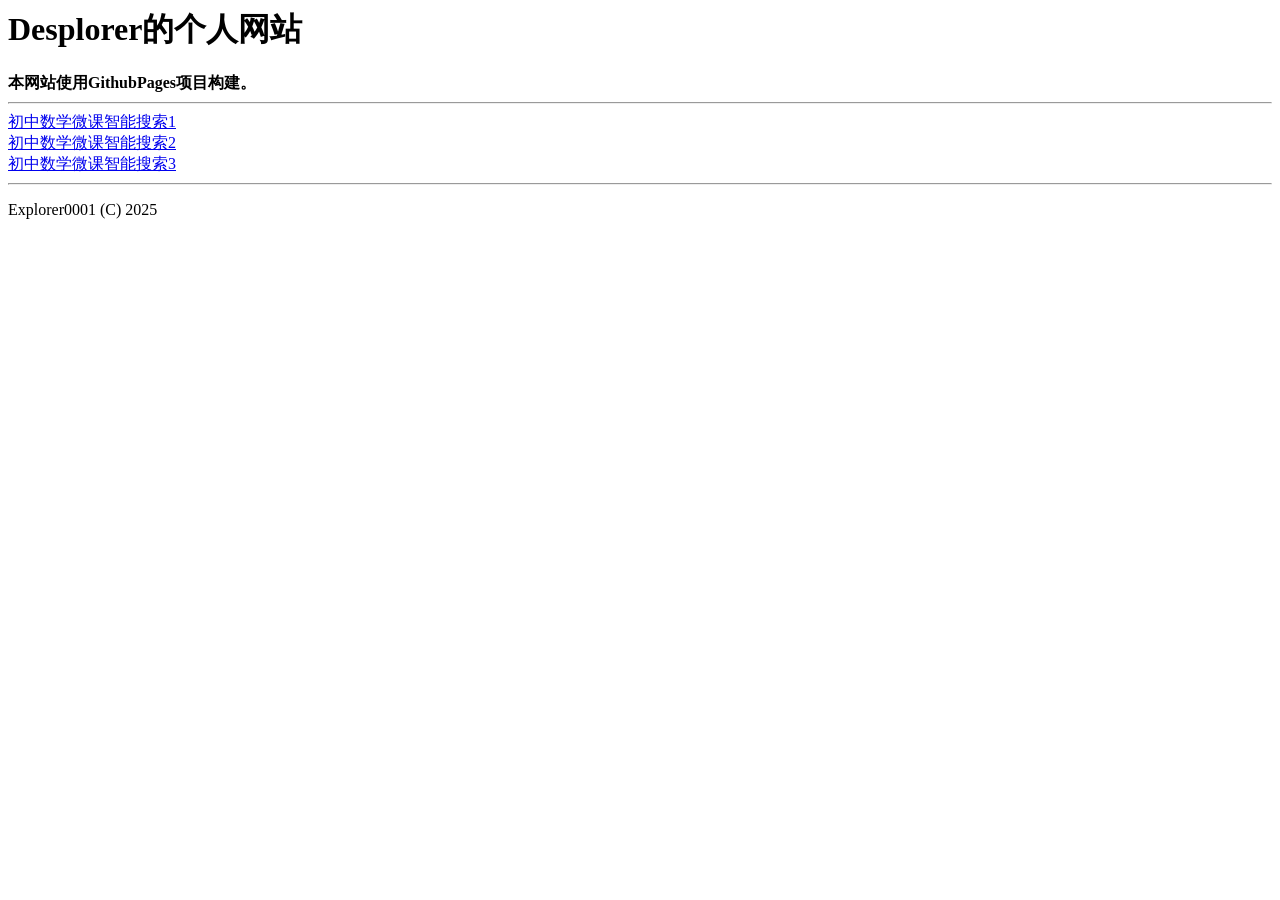
==== index.html @ 6a38d13f "Add files via upload" ====
<html lang="zh-cn">
    <head>
        <meta charset="utf-8">
        <title>DesplorerGithubPages</title>
    </head>
    <body>
        <main>
            <h1>Desplorer的个人网站</h1>
            <b href>本网站使用GithubPages项目构建。</b>
            <hr>
            <a href="classautosearch1.html">初中数学微课智能搜索1</a>
            <br>
            <a href="classautosearch2.html">初中数学微课智能搜索2</a>
            <br>
            <a href="classautosearch3/index.html">初中数学微课智能搜索3</a>
            <hr>
            <p>Explorer0001 (C) 2025</p>
        </main>
    </body>
</html>
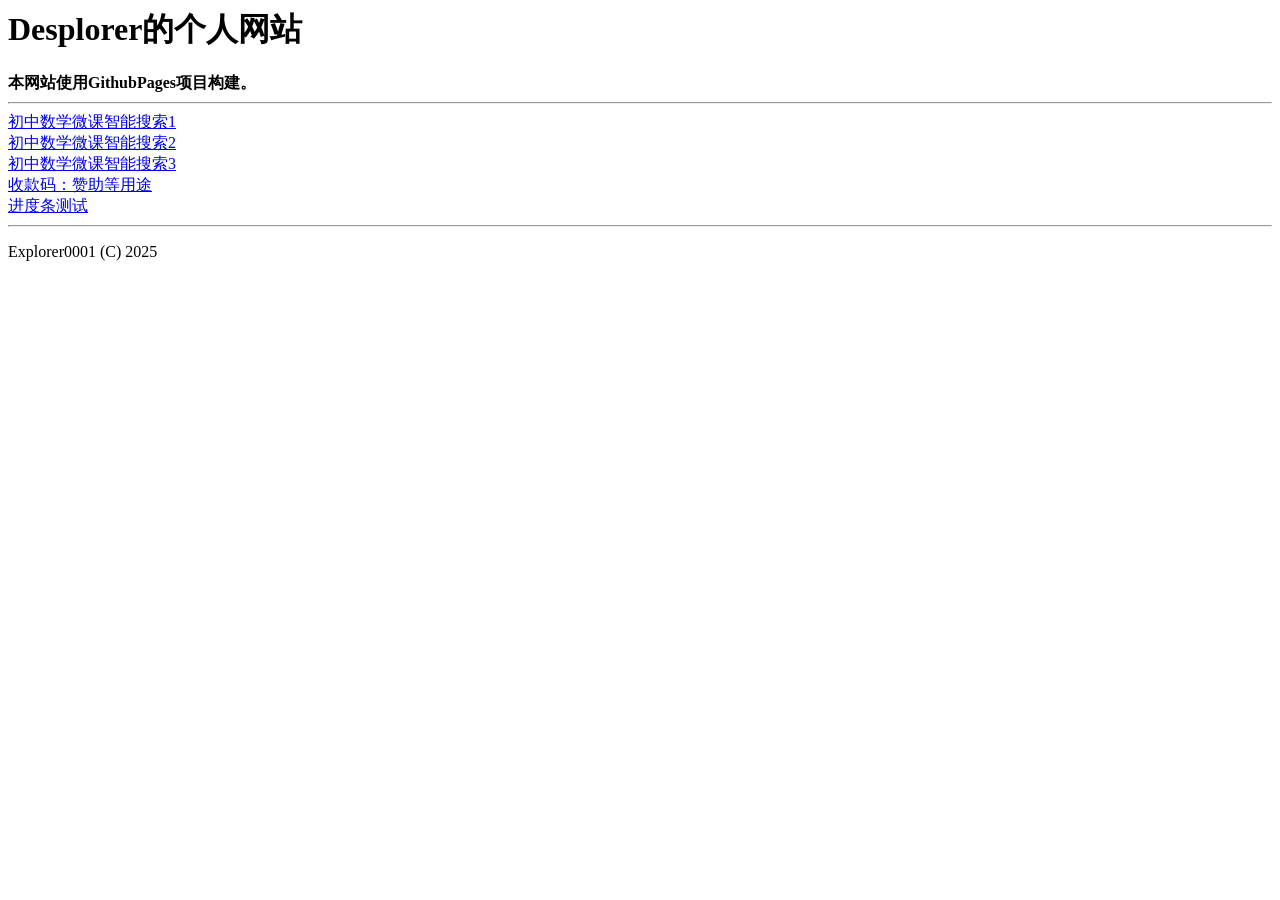
==== commit 06af76f9: "Update index.html" ====
--- a/index.html
+++ b/index.html
@@ -13,8 +13,12 @@
             <a href="classautosearch2.html">初中数学微课智能搜索2</a>
             <br>
             <a href="classautosearch3/index.html">初中数学微课智能搜索3</a>
+            <br>
+            <a href="pay_qr_code.html">收款码：赞助等用途</a>
+            <br>
+            <a href="progress_bar.html">进度条测试</a>
             <hr>
             <p>Explorer0001 (C) 2025</p>
         </main>
     </body>
-</html>+</html>
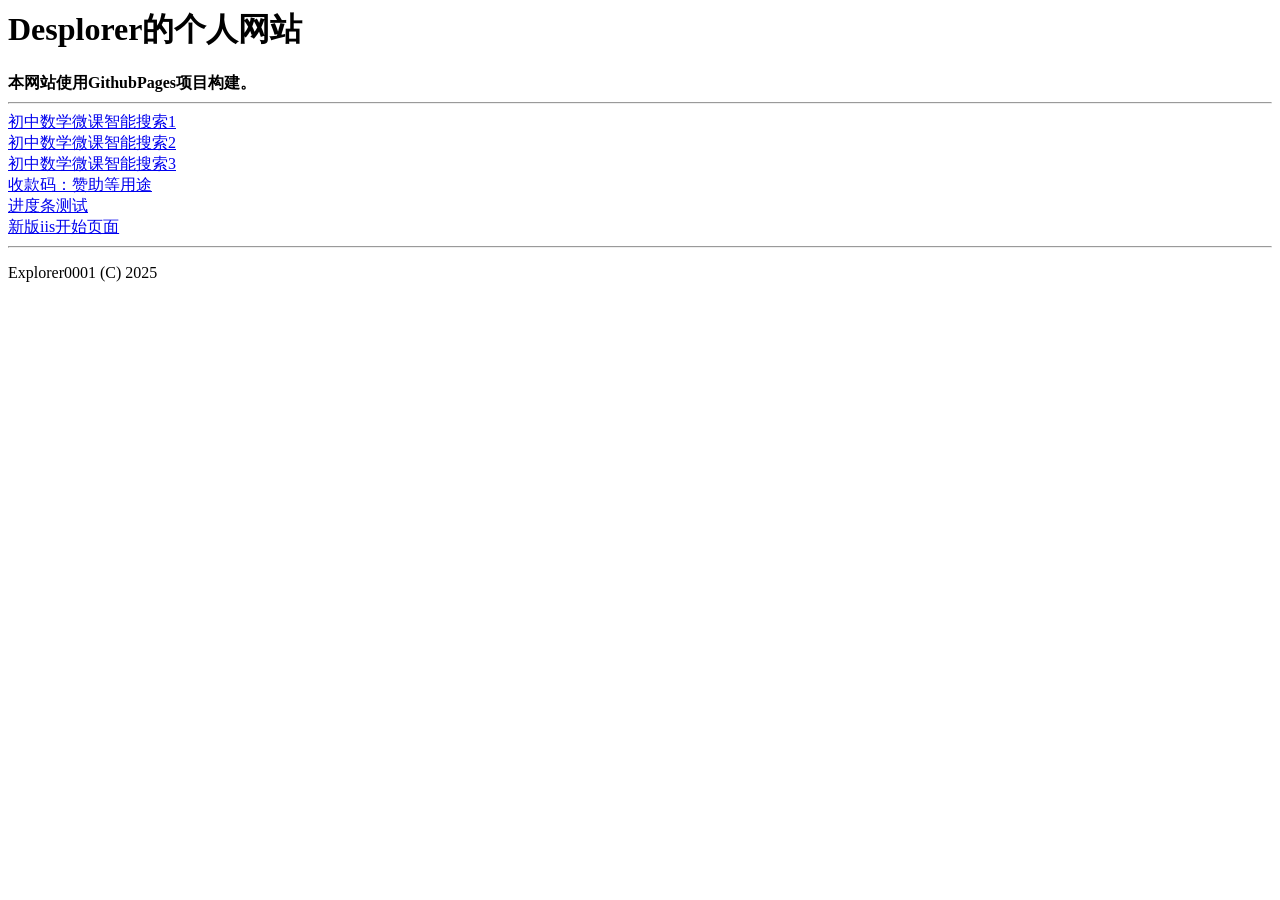
==== commit 432f35bb: "Update index.html" ====
--- a/index.html
+++ b/index.html
@@ -17,6 +17,8 @@
             <a href="pay_qr_code.html">收款码：赞助等用途</a>
             <br>
             <a href="progress_bar.html">进度条测试</a>
+            <br>
+            <a href="iisstart/iisstart.html">新版iis开始页面</a>
             <hr>
             <p>Explorer0001 (C) 2025</p>
         </main>
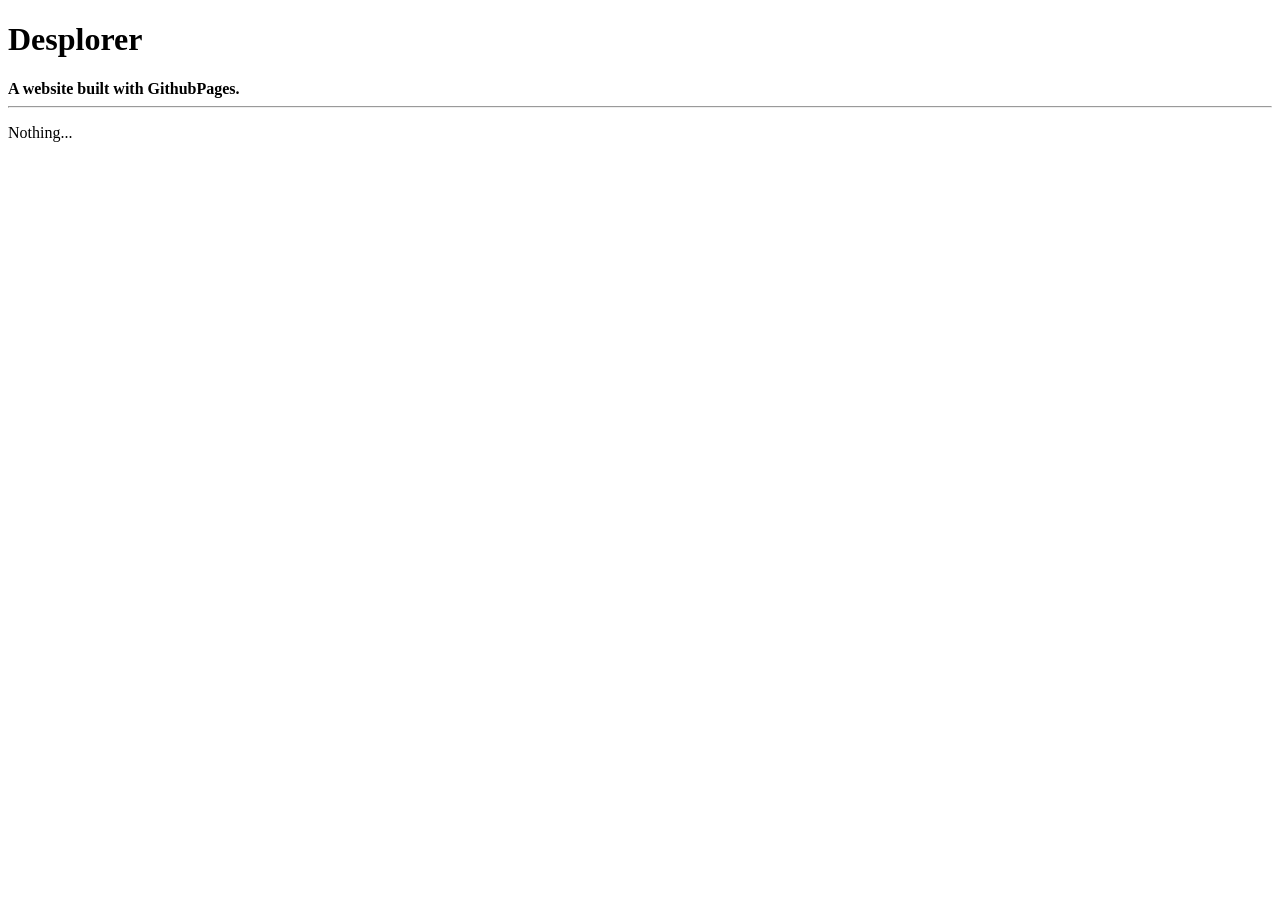
==== commit da1bb794: "Add initial index.html for Desplorer website" ====
--- a/index.html
+++ b/index.html
@@ -1,26 +1,17 @@
-<html lang="zh-cn">
-    <head>
-        <meta charset="utf-8">
-        <title>DesplorerGithubPages</title>
-    </head>
-    <body>
-        <main>
-            <h1>Desplorer的个人网站</h1>
-            <b href>本网站使用GithubPages项目构建。</b>
-            <hr>
-            <a href="classautosearch1.html">初中数学微课智能搜索1</a>
-            <br>
-            <a href="classautosearch2.html">初中数学微课智能搜索2</a>
-            <br>
-            <a href="classautosearch3/index.html">初中数学微课智能搜索3</a>
-            <br>
-            <a href="pay_qr_code.html">收款码：赞助等用途</a>
-            <br>
-            <a href="progress_bar.html">进度条测试</a>
-            <br>
-            <a href="iisstart/iisstart.html">新版iis开始页面</a>
-            <hr>
-            <p>Explorer0001 (C) 2025</p>
-        </main>
-    </body>
+<!DOCTYPE html>
+  <html lang="zh-cn">
+  <head>
+    <meta charset="utf-8">
+    <title>Desplorer</title>
+    <link rel="stylesheet" href="https://api-playerteam.rth1.xyz/style.css">
+  </head>
+  <body>
+    <div class="bg-img"></div>
+    <main>
+      <h1>Desplorer</h1>
+      <b>A website built with GithubPages. </b>
+      <hr>
+      <p>Nothing...</p>
+    </main>
+  </body>
 </html>
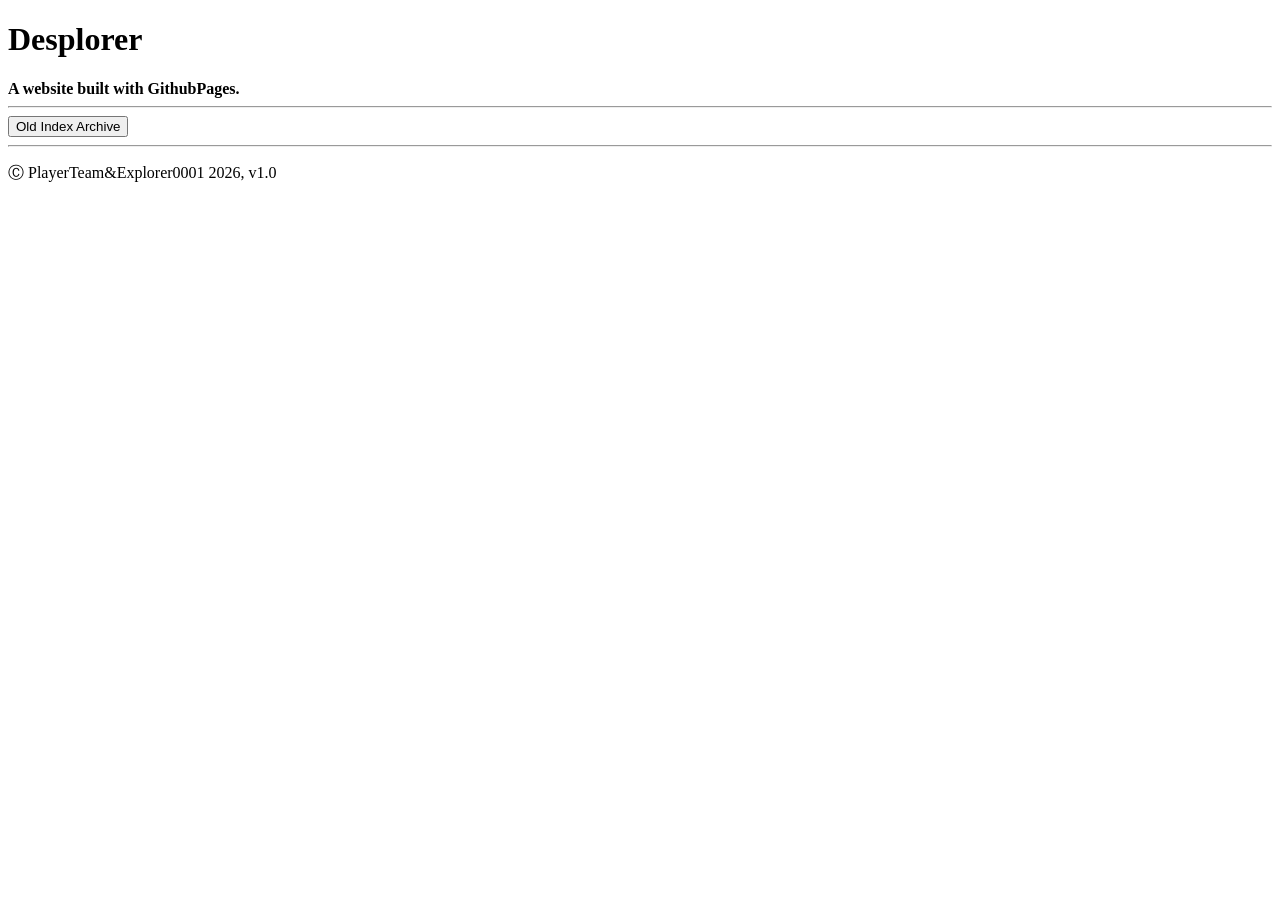
==== commit 4148058c: "Update index.html" ====
--- a/index.html
+++ b/index.html
@@ -11,7 +11,9 @@
       <h1>Desplorer</h1>
       <b>A website built with GithubPages. </b>
       <hr>
-      <p>Nothing...</p>
+      <a href="old_index.html"><button>Old Index Archive</button></a>
+      <hr>
+      <p>Ⓒ PlayerTeam&Explorer0001 2026, v1.0</p>
     </main>
   </body>
 </html>
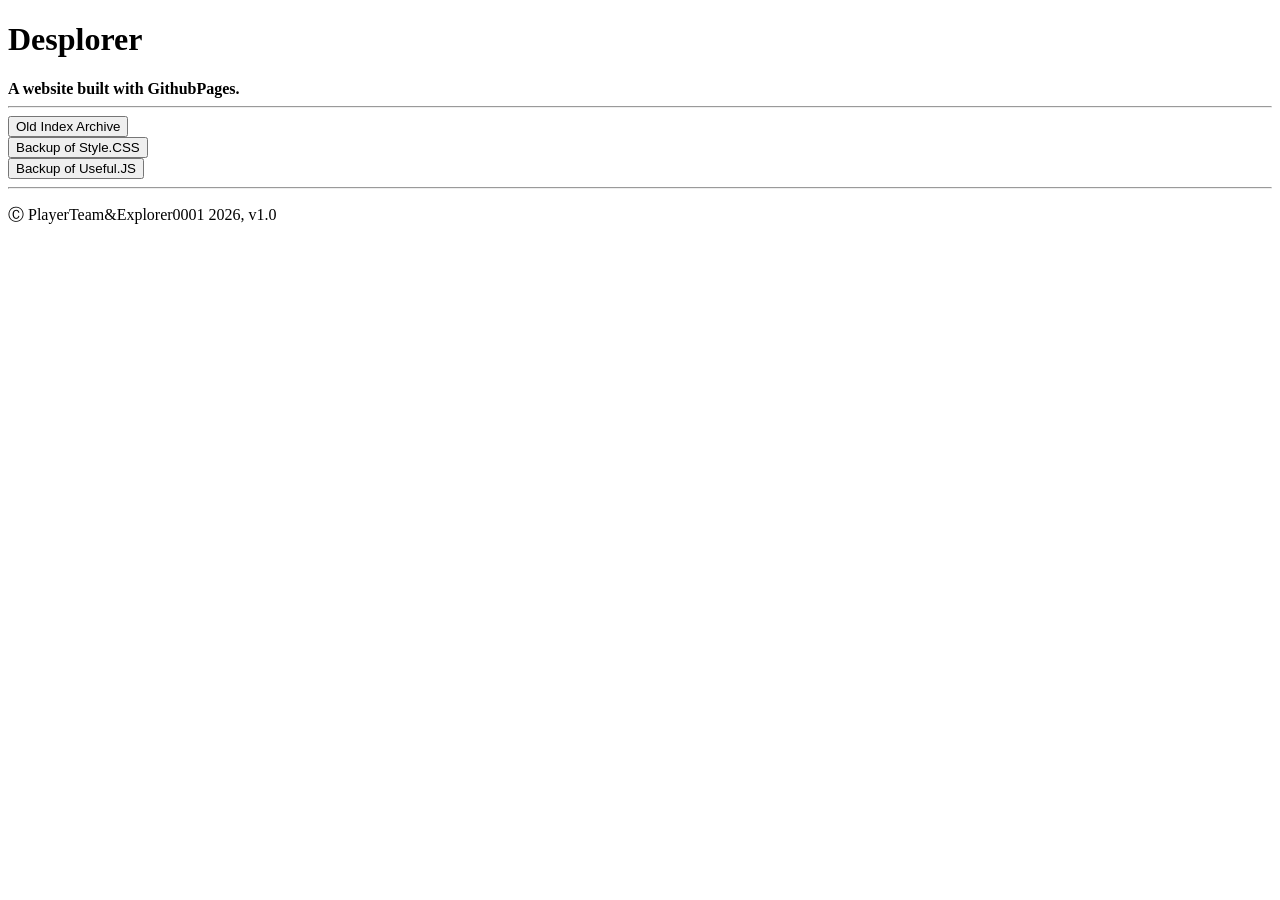
==== commit 40388d05: "Update index.html" ====
--- a/index.html
+++ b/index.html
@@ -3,7 +3,7 @@
   <head>
     <meta charset="utf-8">
     <title>Desplorer</title>
-    <link rel="stylesheet" href="https://api-playerteam.rth1.xyz/style.css">
+    <link rel="stylesheet" href="style.css">
   </head>
   <body>
     <div class="bg-img"></div>
@@ -12,6 +12,10 @@
       <b>A website built with GithubPages. </b>
       <hr>
       <a href="old_index.html"><button>Old Index Archive</button></a>
+      <br>
+      <a href="style.css"><button>Backup of Style.CSS</button></a>
+      <br>
+      <a href="useful.js"><button>Backup of Useful.JS</button></a>
       <hr>
       <p>Ⓒ PlayerTeam&Explorer0001 2026, v1.0</p>
     </main>
